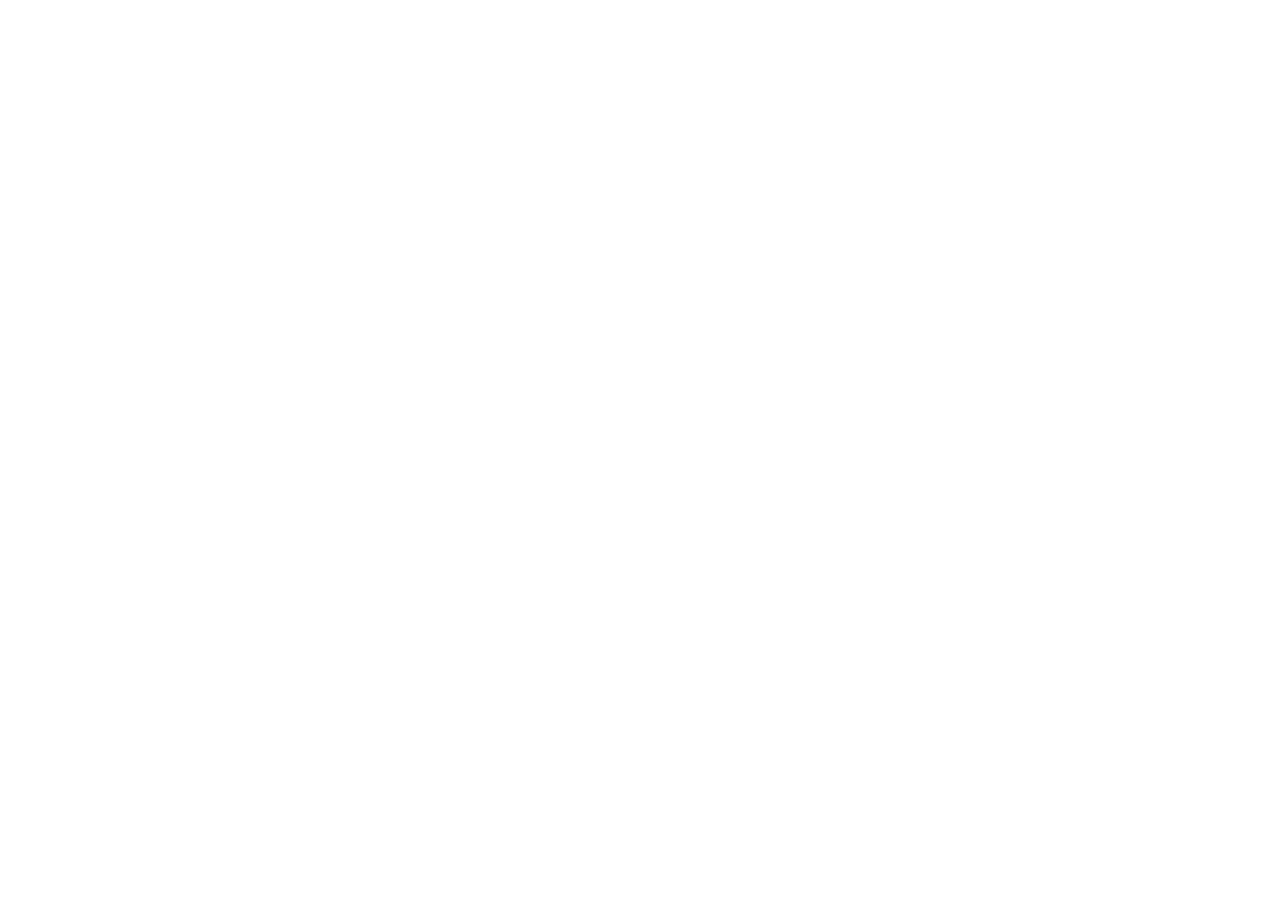
==== paginas/ag.html @ b8ad9c02 "pagina base" ====
<!DOCTYPE html>
<html lang="pt-br">
<head>
    <meta charset="UTF-8">
    <meta name="viewport" content="width=device-width, initial-scale=1.0">
    <title>Aquecimento Global</title>
    <link
    rel="stylesheet"
    href="https://stackpath.bootstrapcdn.com/bootstrap/4.1.3/css/bootstrap.min.css"
    integrity="sha384-MCw98/SFnGE8fJT3GXwEOngsV7Zt27NXFoaoApmYm81iuXoPkFOJwJ8ERdknLPMO"
    crossorigin="anonymous"
  />
</head>
<body>
    

    <script
    src="https://code.jquery.com/jquery-3.3.1.slim.min.js"
    integrity="sha384-q8i/X+965DzO0rT7abK41JStQIAqVgRVzpbzo5smXKp4YfRvH+8abtTE1Pi6jizo"
    crossorigin="anonymous"
  ></script>
  <script
    src="https://cdnjs.cloudflare.com/ajax/libs/popper.js/1.14.3/umd/popper.min.js"
    integrity="sha384-ZMP7rVo3mIykV+2+9J3UJ46jBk0WLaUAdn689aCwoqbBJiSnjAK/l8WvCWPIPm49"
    crossorigin="anonymous"
  ></script>
  <script
    src="https://stackpath.bootstrapcdn.com/bootstrap/4.1.3/js/bootstrap.min.js"
    integrity="sha384-ChfqqxuZUCnJSK3+MXmPNIyE6ZbWh2IMqE241rYiqJxyMiZ6OW/JmZQ5stwEULTy"
    crossorigin="anonymous"
  ></script>
</body>
</html>
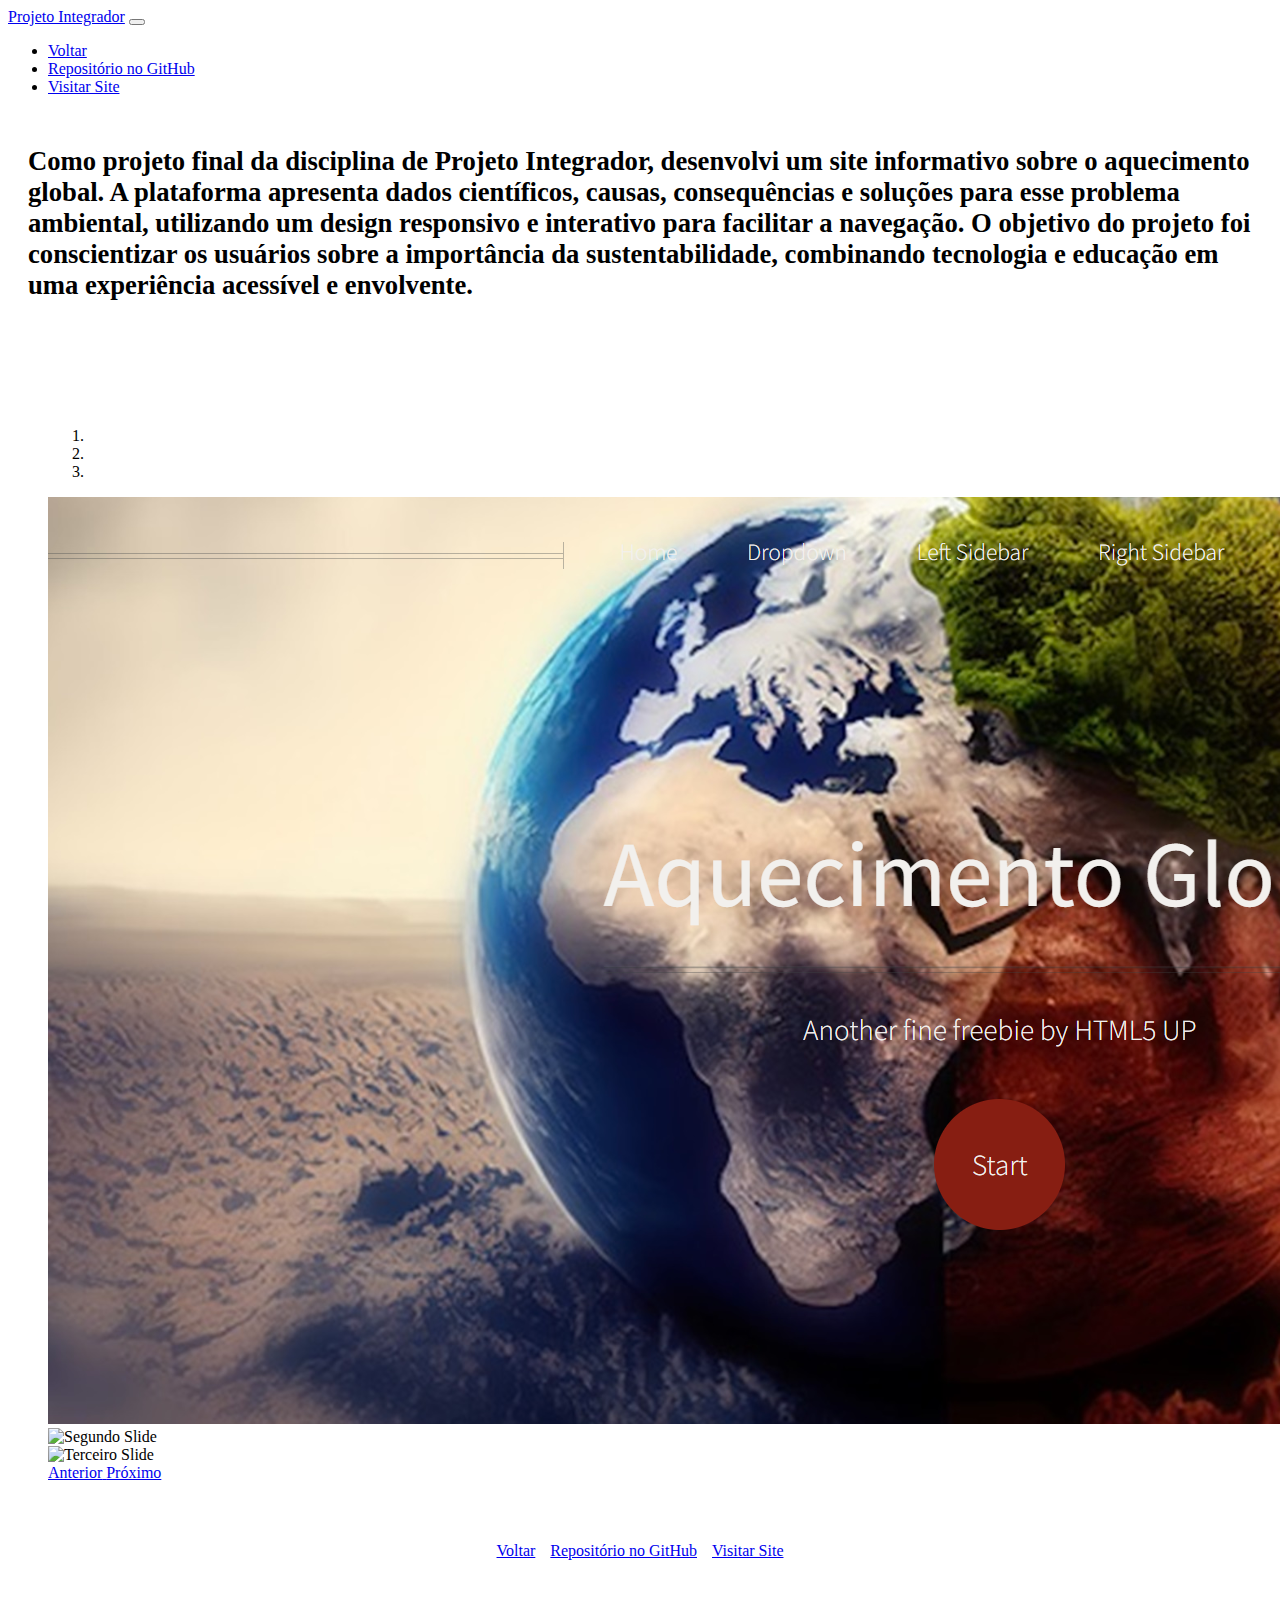
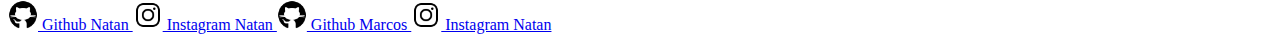
==== commit 67a943ff: "base do site pronto" ====
--- a/paginas/ag.html
+++ b/paginas/ag.html
@@ -10,9 +10,139 @@
     integrity="sha384-MCw98/SFnGE8fJT3GXwEOngsV7Zt27NXFoaoApmYm81iuXoPkFOJwJ8ERdknLPMO"
     crossorigin="anonymous"
   />
+  <link rel="stylesheet" href="style1.css">
+  <link rel="shortcut icon" href="../imagens/aslendas.jpg" type="image/x-icon">
 </head>
 <body>
-    
+    <!-- Navbar -->
+    <nav class="navbar navbar-expand-lg navbar-dark bg-dark">
+        <a class="navbar-brand" href="#">Projeto Integrador</a>
+        <button
+          class="navbar-toggler"
+          type="button"
+          data-toggle="collapse"
+          data-target="#navbarNav"
+          aria-controls="navbarNav"
+          aria-expanded="false"
+          aria-label="Alterna navegação"
+        >
+          <span class="navbar-toggler-icon"></span>
+        </button>
+        <div class="collapse navbar-collapse" id="navbarNav">
+          <ul class="navbar-nav">
+            <li class="nav-item">
+              <a class="nav-link" href="../index.html" rel="prev">Voltar </a>
+            </li>
+            <li class="nav-item">
+              <a class="nav-link" href="https://github.com/NatanzinDev/TrabalhoPI" target="_blank"
+                >Repositório no GitHub</a
+              >
+            </li>
+            <li class="nav-item">
+              <a class="nav-link" href="https://natanzindev.github.io/TrabalhoPI/" target="_blank">Visitar Site </a>
+            </li>
+          </ul>
+        </div>
+      </nav>
+  
+      <!--texto-->
+      <p>
+        <strong
+          >Como projeto final da disciplina de Projeto Integrador, desenvolvi um site informativo sobre o aquecimento global. A plataforma apresenta dados científicos, causas, consequências e soluções para esse problema ambiental, utilizando um design responsivo e interativo para facilitar a navegação. O objetivo do projeto foi conscientizar os usuários sobre a importância da sustentabilidade, combinando tecnologia e educação em uma experiência acessível e envolvente.</strong
+        >
+      </p>
+  
+      <!--carousel-->
+      <div class="c">
+        <div
+          id="carouselExampleIndicators"
+          class="carousel slide"
+          data-ride="carousel"
+        >
+          <ol class="carousel-indicators">
+            <li
+              data-target="#carouselExampleIndicators"
+              data-slide-to="0"
+              class="active"
+            ></li>
+            <li data-target="#carouselExampleIndicators" data-slide-to="1"></li>
+            <li data-target="#carouselExampleIndicators" data-slide-to="2"></li>
+          </ol>
+          <div class="carousel-inner">
+            <div class="carousel-item active">
+              <img
+                class="d-block w-100"
+                src="../imagens/aquecimento.png"
+                alt="Primeiro Slide"
+              />
+            </div>
+            <div class="carousel-item">
+              <img
+                class="d-block w-100"
+                src="../imagens/"
+                alt="Segundo Slide"
+              />
+            </div>
+            <div class="carousel-item">
+              <img
+                class="d-block w-100"
+                src="../imagens/"
+                alt="Terceiro Slide"
+              />
+            </div>
+          </div>
+          <a
+            class="carousel-control-prev"
+            href="#carouselExampleIndicators"
+            role="button"
+            data-slide="prev"
+          >
+            <span class="carousel-control-prev-icon" aria-hidden="true"></span>
+            <span class="sr-only">Anterior</span>
+          </a>
+          <a
+            class="carousel-control-next"
+            href="#carouselExampleIndicators"
+            role="button"
+            data-slide="next"
+          >
+            <span class="carousel-control-next-icon" aria-hidden="true"></span>
+            <span class="sr-only">Próximo</span>
+          </a>
+        </div>
+      </div>
+  
+      <!--botões-->
+      <div class="botoes">
+          <a class="btn btn-primary" href="../index.html" role="button" rel="prev">Voltar</a>
+          <div class="btmeio"><a class="btn btn-primary" href="https://github.com/NatanzinDev/TrabalhoPI" target="_blank" role="button">Repositório no GitHub</a></div>
+          <a class="btn btn-primary" href="https://natanzindev.github.io/TrabalhoPI/" target="_blank" role="button">Visitar Site</a>
+          
+          
+      </div>
+  
+      <!-- rodape -->
+  <nav class="navbar navbar-dark bg-dark">
+      <a class="navbar-brand" href="#">
+        <img src="../imagens/github.png" width="30" height="30" class="d-inline-block align-top" alt="">
+        Github Natan
+      </a>
+  
+      <a class="navbar-brand" href="#">
+          <img src="../imagens/insta.png" width="30" height="30" class="d-inline-block align-top" alt="">
+          Instagram Natan
+        </a>
+  
+        <a class="navbar-brand" href="#">
+          <img src="../imagens/github.png" width="30" height="30" class="d-inline-block align-top" alt="">
+          Github Marcos
+        </a>
+  
+        <a class="navbar-brand" href="#">
+          <img src="../imagens/insta.png" width="30" height="30" class="d-inline-block align-top" alt="">
+          Instagram Natan
+        </a>
+    </nav>
 
     <script
     src="https://code.jquery.com/jquery-3.3.1.slim.min.js"
--- a/paginas/style1.css
+++ b/paginas/style1.css
@@ -0,0 +1,24 @@
+p{
+    margin-top: 30px;
+    font-size: 20pt;
+    padding: 20px;
+}
+
+.c{
+    margin-top: 50px;
+    padding: 40px;
+}
+
+.botoes{
+    margin-top: 20px;
+    display: flex;
+    justify-content: center;
+    margin-bottom: 40px;
+    
+}
+
+.btmeio{
+    margin-left: 15px;
+    margin-right: 15px;
+    
+}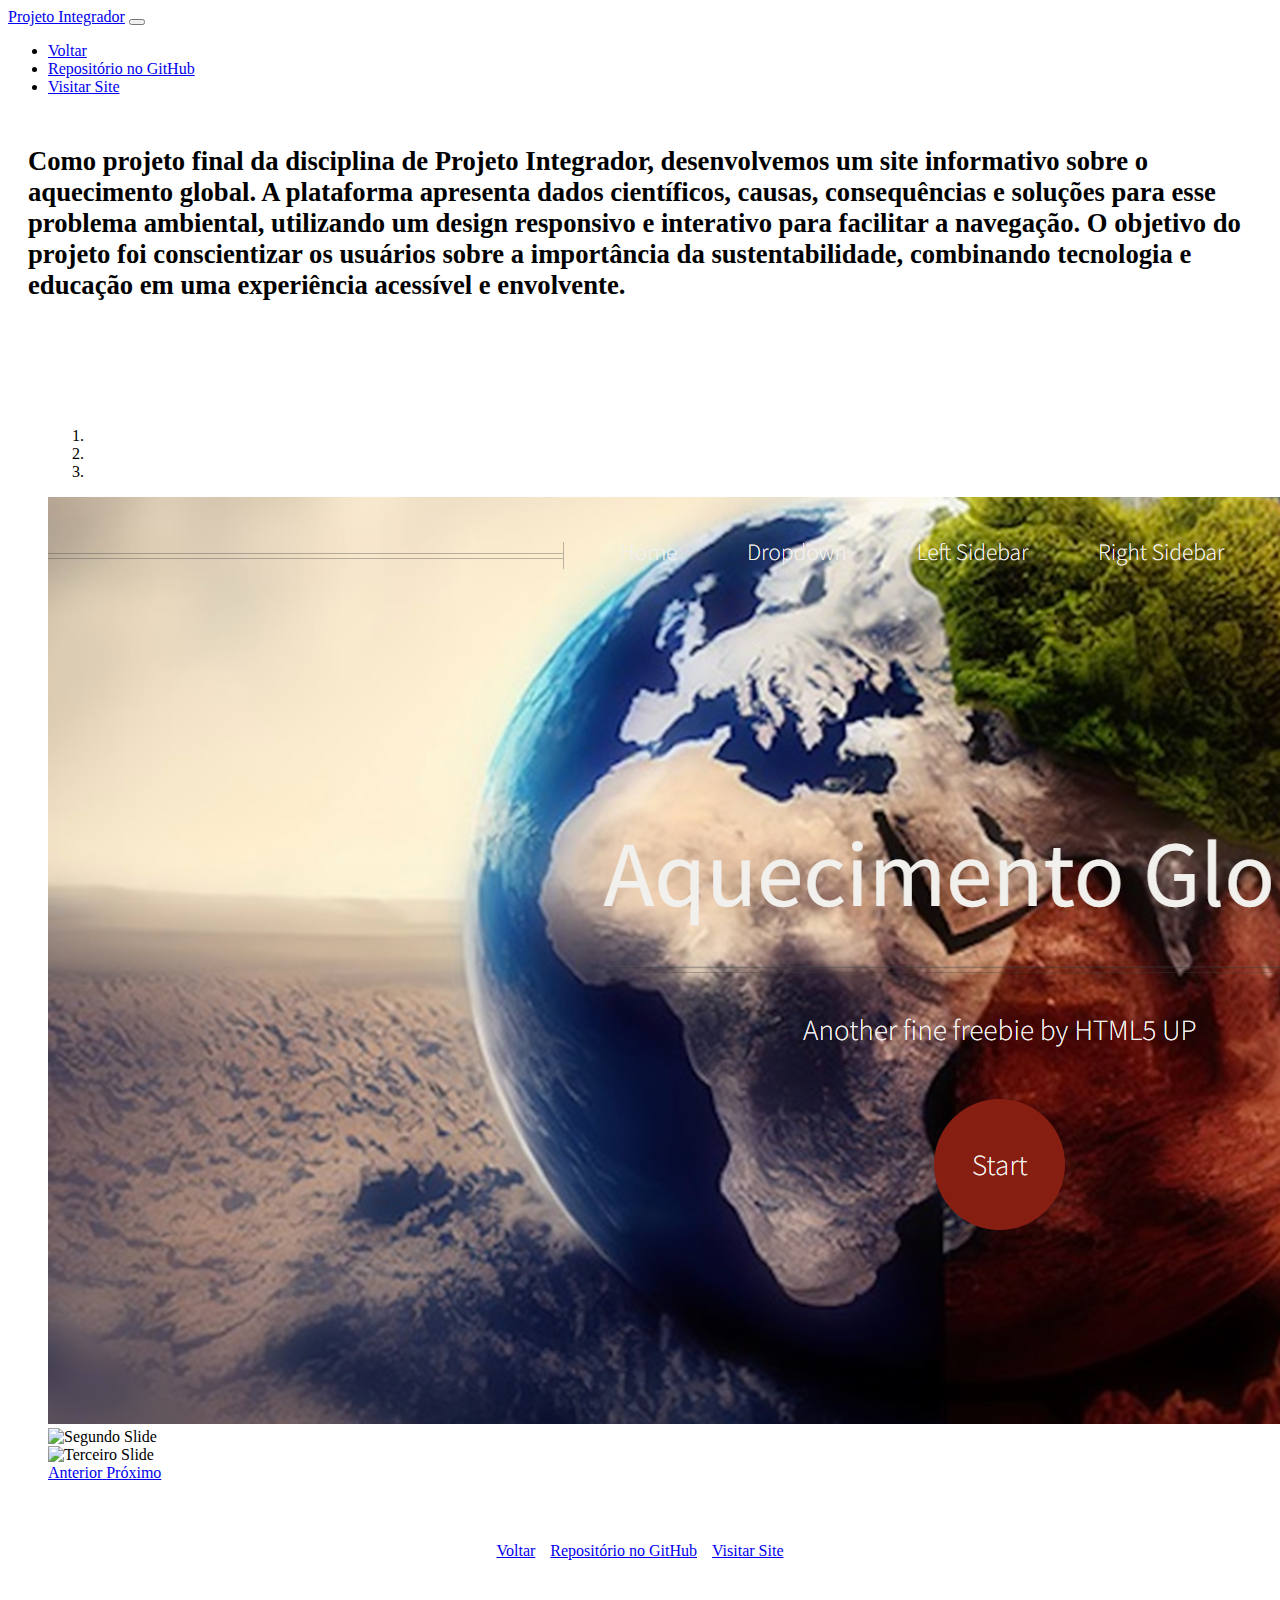
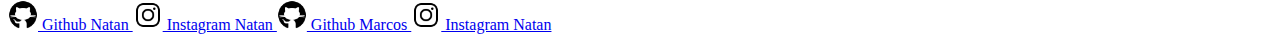
==== commit 91338320: "correção" ====
--- a/paginas/ag.html
+++ b/paginas/ag.html
@@ -48,7 +48,7 @@
       <!--texto-->
       <p>
         <strong
-          >Como projeto final da disciplina de Projeto Integrador, desenvolvi um site informativo sobre o aquecimento global. A plataforma apresenta dados científicos, causas, consequências e soluções para esse problema ambiental, utilizando um design responsivo e interativo para facilitar a navegação. O objetivo do projeto foi conscientizar os usuários sobre a importância da sustentabilidade, combinando tecnologia e educação em uma experiência acessível e envolvente.</strong
+          >Como projeto final da disciplina de Projeto Integrador, desenvolvemos um site informativo sobre o aquecimento global. A plataforma apresenta dados científicos, causas, consequências e soluções para esse problema ambiental, utilizando um design responsivo e interativo para facilitar a navegação. O objetivo do projeto foi conscientizar os usuários sobre a importância da sustentabilidade, combinando tecnologia e educação em uma experiência acessível e envolvente.</strong
         >
       </p>
   
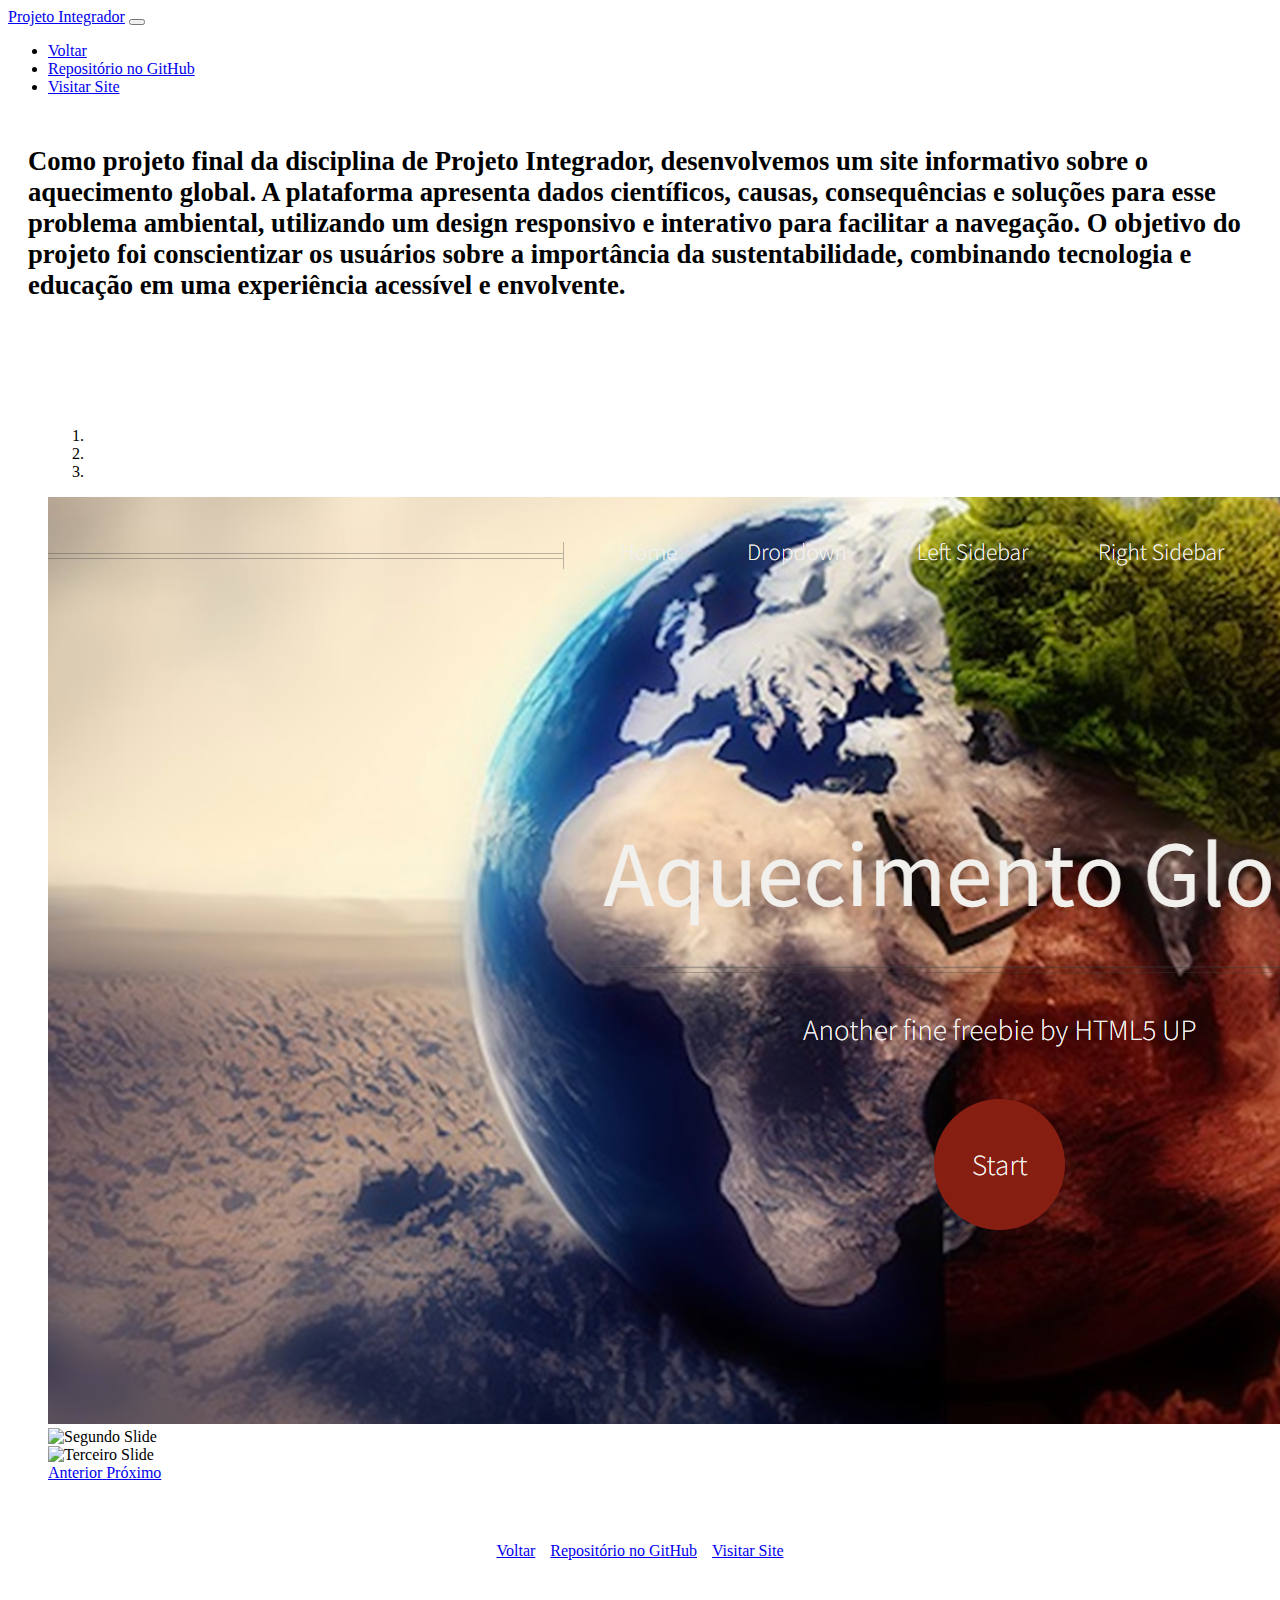
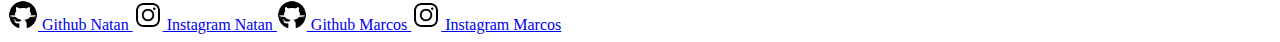
==== commit ea17cb1c: "Finalizando modelo" ====
--- a/paginas/ag.html
+++ b/paginas/ag.html
@@ -122,27 +122,25 @@
       </div>
   
       <!-- rodape -->
-  <nav class="navbar navbar-dark bg-dark">
-      <a class="navbar-brand" href="#">
-        <img src="../imagens/github.png" width="30" height="30" class="d-inline-block align-top" alt="">
-        Github Natan
-      </a>
-  
-      <a class="navbar-brand" href="#">
-          <img src="../imagens/insta.png" width="30" height="30" class="d-inline-block align-top" alt="">
-          Instagram Natan
-        </a>
-  
-        <a class="navbar-brand" href="#">
-          <img src="../imagens/github.png" width="30" height="30" class="d-inline-block align-top" alt="">
-          Github Marcos
-        </a>
-  
-        <a class="navbar-brand" href="#">
-          <img src="../imagens/insta.png" width="30" height="30" class="d-inline-block align-top" alt="">
-          Instagram Natan
-        </a>
-    </nav>
+      <div class="footer">
+        <nav class="navbar navbar-dark bg-dark">
+          <a class="navbar-brand" href="https://github.com/NatanzinDev">
+            <img src="../imagens/github.png" width="30" height="30" class="d-inline-block align-top" alt="">
+            Github Natan
+          </a>
+          <a class="navbar-brand" href="https://www.instagram.com/natan.p02?igsh=cGIzcHg2MTI5b2J1" target="_blank">
+              <img src="../imagens/insta.png" width="30" height="30" class="d-inline-block align-top" alt="">
+              Instagram Natan
+            </a>
+            <a class="navbar-brand" href="https://github.com/Marcoswsx">
+              <img src="../imagens/github.png" width="30" height="30" class="d-inline-block align-top" alt="">
+              Github Marcos
+            </a>
+            <a class="navbar-brand" href="https://www.instagram.com/marcoswsx?igsh=dnJ4bDgxdTQzNzIw" target="_blank">
+              <img src="../imagens/insta.png" width="30" height="30" class="d-inline-block align-top" alt="">
+              Instagram Marcos
+            </a>
+        </nav>
 
     <script
     src="https://code.jquery.com/jquery-3.3.1.slim.min.js"
